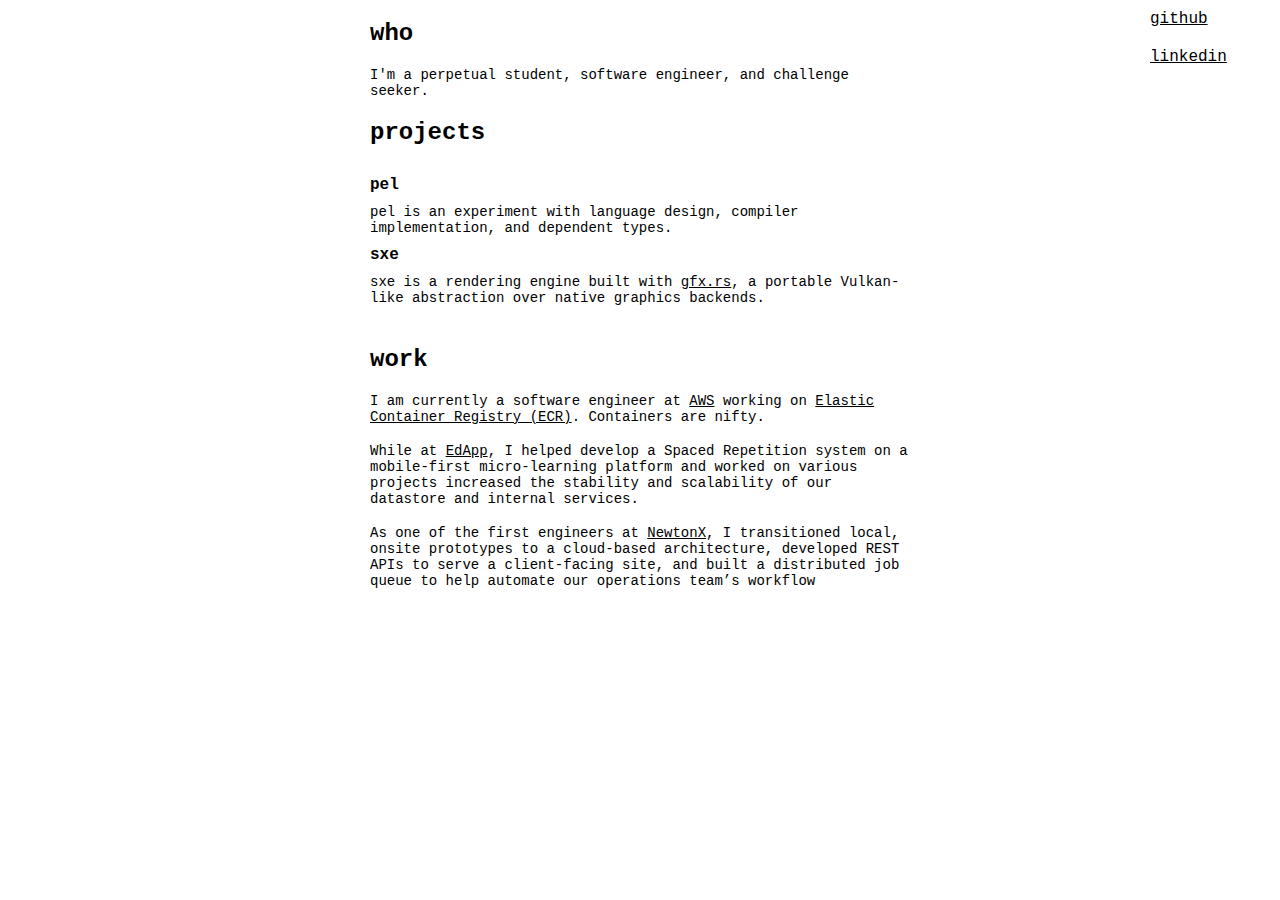
==== resources/html/index.html @ 09641eb4 "rewrite" ====
<!DOCTYPE html>

<html>
<head>
  <title>Matthew Clay Russo</title>

</head>

<style>
  * {
    margin: 0;
    padding: 0;
    font-family: "Courier New";
  }

  h1 {
    padding: 40px 0;
  }

  h2 {
    padding: 20px 0;
  }
  
  h4 {
    padding: 10px 0;
  }

  a {
    color: black;
  }

  p {
    font-size: 14px;
  }

  ul {
    list-style-type: none;
  }

  .flex-container {
    display: flex;
    justify-content: space-between;
  }

  .full-width {
    width: 100%;
  }

  .left {
    order: -1;
  }

  .right {
    order: 999;
  }

  .nav {
    width: 140px;
    display: fixed;
  }

  .nav > * {
    padding: 10px;
  }

  .main {
    width: 540px;
  }
  
</style>

<body>
  <div class="flex-container full-width">
    <ul class="nav left">
      <!--
      <li>
        <a href="terminal">terminal</a>
      </li>

      <li>
        <a href="writing">writing</a>
      </li>
      -->
    </ul>

    <ul class="nav right">
      <li>
        <a href="https://github.com/matthew-russo/">github</a>
      </li>
      <li>
        <a href="https://www.linkedin.com/in/matthew-russo-3a85bbb1/">linkedin</a>
      </li>
    </ul>

    <div class="main">
      <h2>who</h2>
      <p>
        I'm a perpetual student, software engineer, and challenge seeker.
      </p>
      
      <h2>projects</h2>
      <h4>pel</h4>
      <p>pel is an experiment with language design, compiler implementation, and dependent types.</p>

      <h4>sxe</h4>
      <p>sxe is a rendering engine built with <a href="">gfx.rs</a>, a portable Vulkan-like abstraction over native graphics backends.</p>

      <h4></h4>
      
      <h2>work</h2>
      <p>
        I am currently a software engineer at <a href="https://aws.amazon.com/">AWS</a> working on <a href="https://aws.amazon.com/ecr/">Elastic Container Registry (ECR)</a>. Containers are nifty.
      </p>

      <br>

      <p>
        While at <a href="https://www.edapp.com/">EdApp</a>, I helped develop a Spaced Repetition system on a mobile-first micro-learning platform and worked on various projects increased the stability and scalability of our datastore and internal services.
      </p>

      <br>

      <p>
        As one of the first engineers at <a href="https://newtonx.com">NewtonX</a>, I transitioned local, onsite prototypes to a cloud-based architecture, developed REST APIs to serve a client-facing site, and built a distributed job queue to help automate our operations team’s workflow
      </p>
    </div>
  </div>
</body
</html>
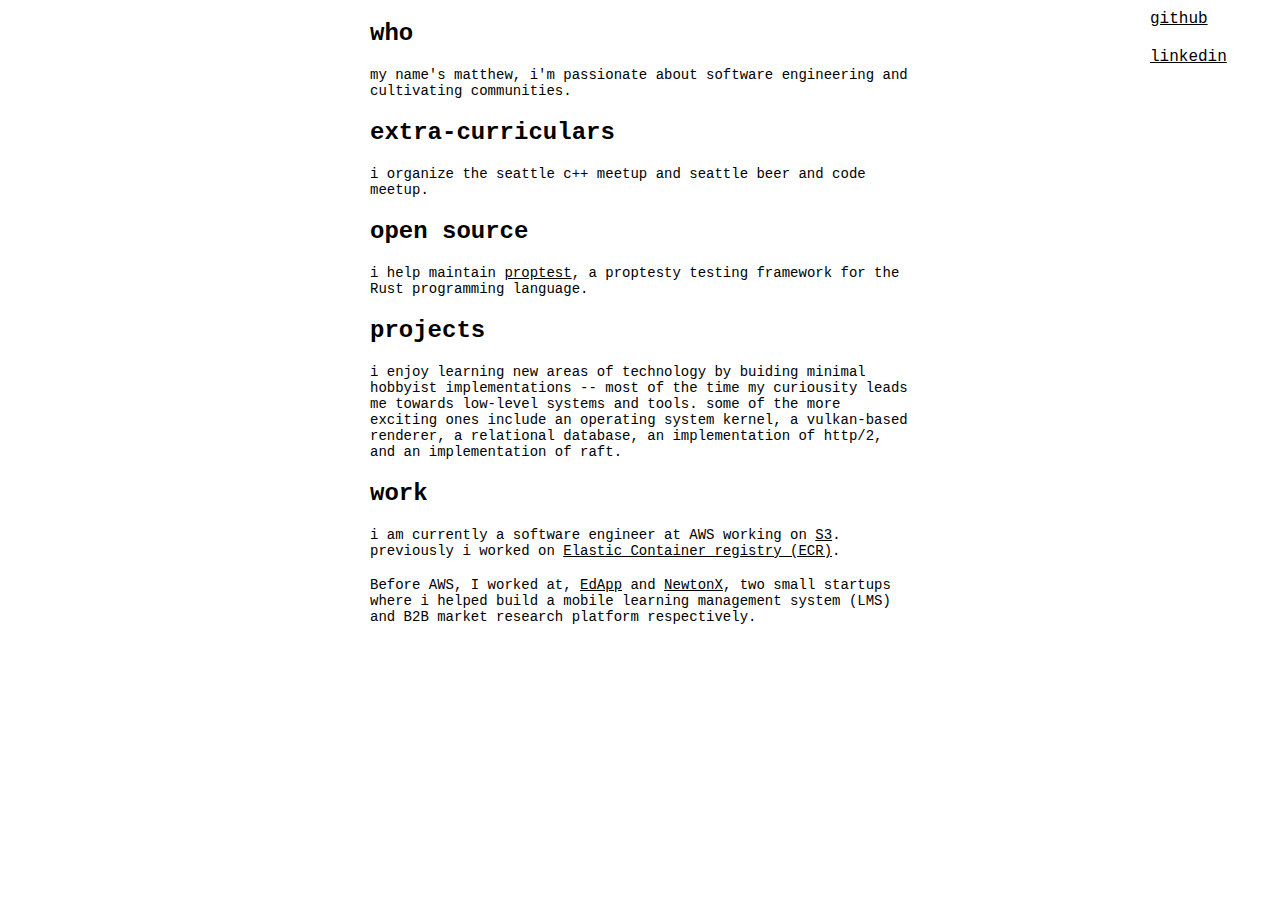
==== commit ab4c998e: "Intro : update introduction page" ====
--- a/resources/html/index.html
+++ b/resources/html/index.html
@@ -74,11 +74,7 @@
     <ul class="nav left">
       <!--
       <li>
-        <a href="terminal">terminal</a>
-      </li>
-
-      <li>
-        <a href="writing">writing</a>
+        <a href="todo">todo</a>
       </li>
       -->
     </ul>
@@ -95,33 +91,30 @@
     <div class="main">
       <h2>who</h2>
       <p>
-        I'm a perpetual student, software engineer, and challenge seeker.
+        my name's matthew, i'm passionate about software engineering and cultivating communities.
       </p>
-      
+
+      <h2>extra-curriculars</h2>
+
+      <p>i organize the seattle c++ meetup and seattle beer and code meetup.</p>
+
+      <h2>open source</h2>
+
+      <p>i help maintain <a href="https://github.com/proptest-rs/proptest">proptest</a>, a proptesty testing framework for the Rust programming language.</p>
+
       <h2>projects</h2>
-      <h4>pel</h4>
-      <p>pel is an experiment with language design, compiler implementation, and dependent types.</p>
 
-      <h4>sxe</h4>
-      <p>sxe is a rendering engine built with <a href="">gfx.rs</a>, a portable Vulkan-like abstraction over native graphics backends.</p>
+      <p>i enjoy learning new areas of technology by buiding minimal hobbyist implementations -- most of the time my curiousity leads me towards low-level systems and tools. some of the more exciting ones include an operating system kernel, a vulkan-based renderer, a relational database, an implementation of http/2, and an implementation of raft.</p>
 
-      <h4></h4>
-      
       <h2>work</h2>
       <p>
-        I am currently a software engineer at <a href="https://aws.amazon.com/">AWS</a> working on <a href="https://aws.amazon.com/ecr/">Elastic Container Registry (ECR)</a>. Containers are nifty.
+      i am currently a software engineer at <a ref="https://aws.amazon.com/">AWS</a> working on <a href="https://aws.amazon.com/s3/">S3</a>. previously i worked on <a href="https://aws.amazon.com/ecr/">Elastic Container registry (ECR)</a>.
       </p>
 
       <br>
 
       <p>
-        While at <a href="https://www.edapp.com/">EdApp</a>, I helped develop a Spaced Repetition system on a mobile-first micro-learning platform and worked on various projects increased the stability and scalability of our datastore and internal services.
-      </p>
-
-      <br>
-
-      <p>
-        As one of the first engineers at <a href="https://newtonx.com">NewtonX</a>, I transitioned local, onsite prototypes to a cloud-based architecture, developed REST APIs to serve a client-facing site, and built a distributed job queue to help automate our operations team’s workflow
+        Before AWS, I worked at, <a href="https://www.edapp.com/">EdApp</a> and <a href="https://newtonx.com">NewtonX</a>, two small startups where i helped build a mobile learning management system (LMS) and B2B market research platform respectively.
       </p>
     </div>
   </div>
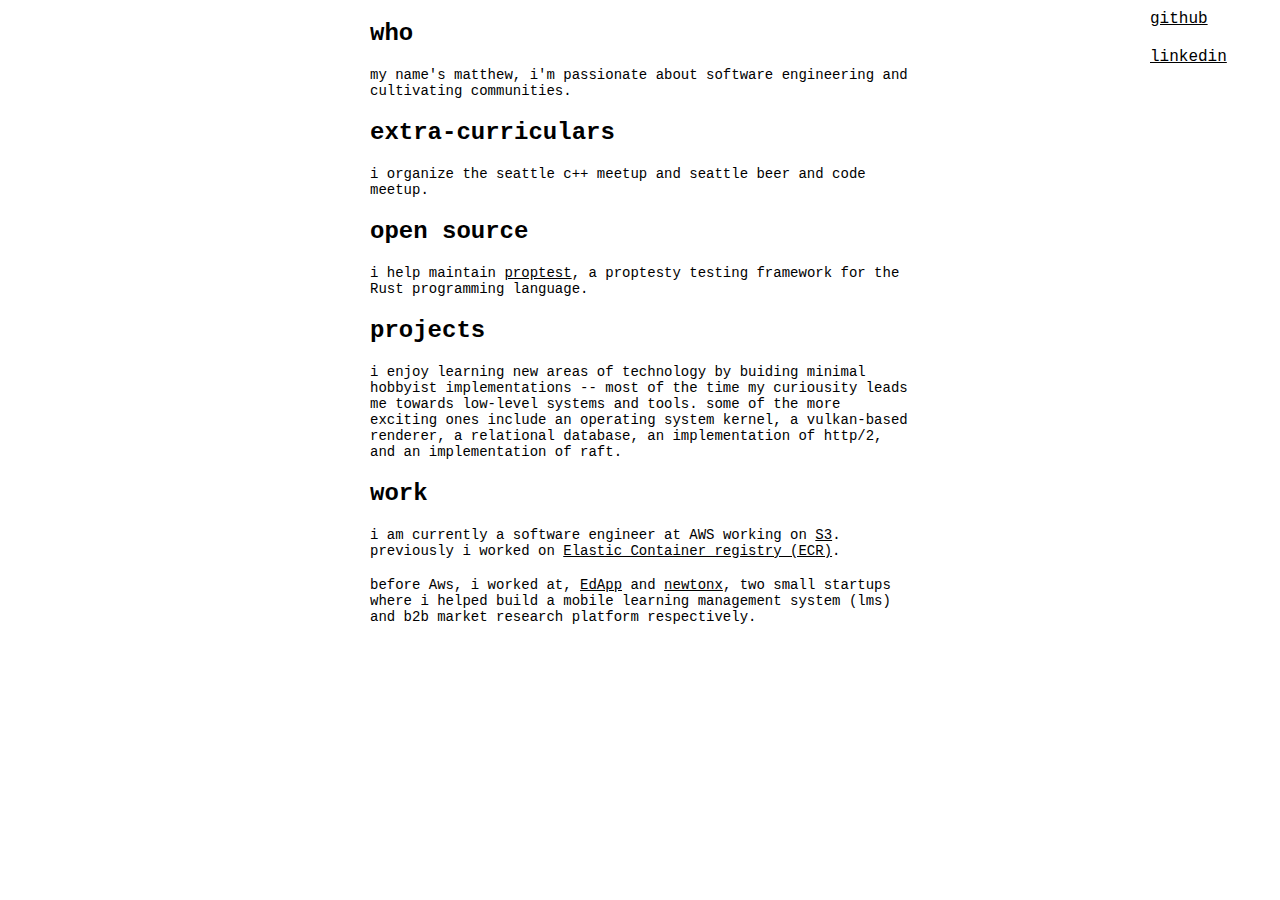
==== commit 7b3918fe: "homepage : fix capitalization as per Nathan's feedback" ====
--- a/resources/html/index.html
+++ b/resources/html/index.html
@@ -20,7 +20,7 @@
   h2 {
     padding: 20px 0;
   }
-  
+
   h4 {
     padding: 10px 0;
   }
@@ -66,7 +66,7 @@
   .main {
     width: 540px;
   }
-  
+
 </style>
 
 <body>
@@ -114,7 +114,7 @@
       <br>
 
       <p>
-        Before AWS, I worked at, <a href="https://www.edapp.com/">EdApp</a> and <a href="https://newtonx.com">NewtonX</a>, two small startups where i helped build a mobile learning management system (LMS) and B2B market research platform respectively.
+        before Aws, i worked at, <a href="https://www.edapp.com/">EdApp</a> and <a href="https://newtonx.com">newtonx</a>, two small startups where i helped build a mobile learning management system (lms) and b2b market research platform respectively.
       </p>
     </div>
   </div>
